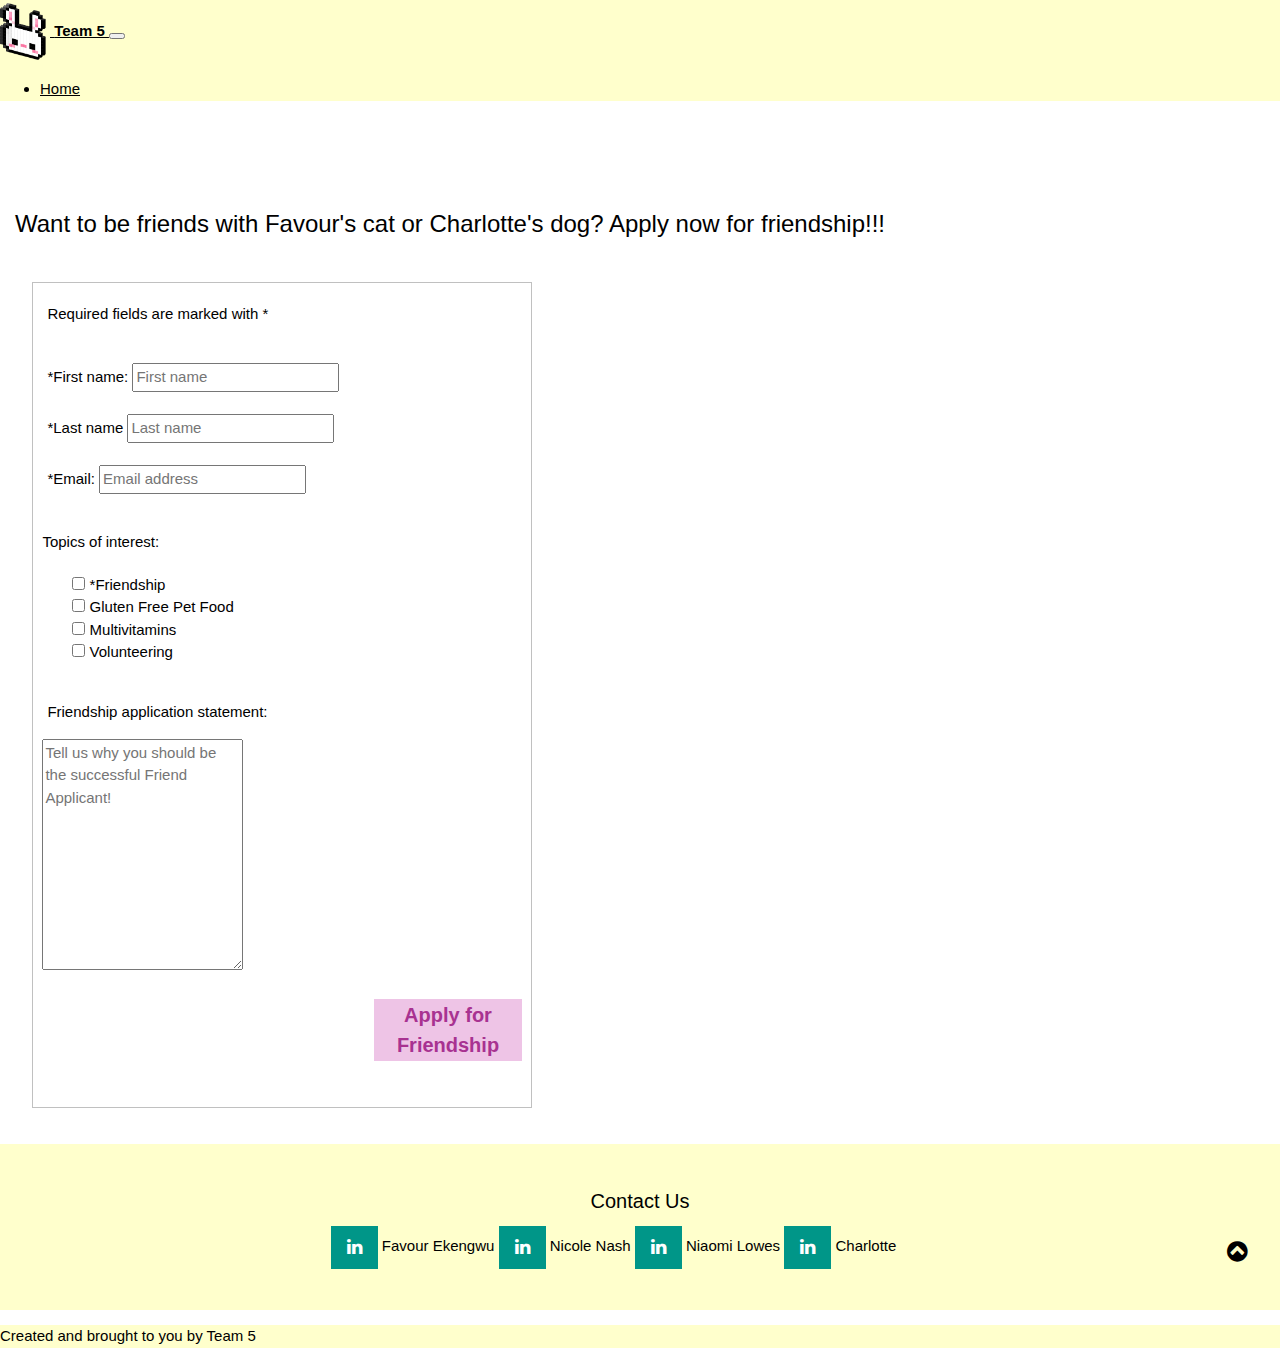
==== page1.html @ 383d6ffa "edits" ====
<!DOCTYPE html>
<html lang="en">
<head>
    <meta charset="UTF-8">
    <meta http-equiv="X-UA-Compatible" content="IE=edge">
    <meta name="viewport" content="width=device-width, initial-scale=1.0">
    <link rel="icon" href="media/bunny.ico">
    <!-- CSS only -->
    <link href="https://cdn.jsdelivr.net/npm/bootstrap@5.2.3/dist/css/bootstrap.min.css" rel="stylesheet" integrity="sha384-rbsA2VBKQhggwzxH7pPCaAqO46MgnOM80zW1RWuH61DGLwZJEdK2Kadq2F9CUG65" crossorigin="anonymous">
    <link rel="stylesheet" href="https://www.w3schools.com/w3css/4/w3.css">
    <link rel="stylesheet" href="https://fonts.googleapis.com/css?family=Lato">
    <link rel="stylesheet" href="https://fonts.googleapis.com/css?family=Montserrat">
    <link rel="stylesheet" href="https://cdnjs.cloudflare.com/ajax/libs/font-awesome/6.2.1/css/all.min.css">
    <!--social media -->
    <link rel="stylesheet" href="https://cdnjs.cloudflare.com/ajax/libs/font-awesome/4.7.0/css/font-awesome.min.css">
    <link href="style.css" rel="stylesheet" type="text/css">
    <title>Secret Location</title>
</head>

<body>
    <nav class="navbar fixed-top bg-light w3-pale-yellow">
        <div class="container-fluid">
            <a class="navbar-brand" href="index.html">
            <img src="media/bunny.png" alt="Logo" width="50" height="auto" class="d-inline-block align-text-top">
            <b class = "w3-hover-text-blue"> Team 5 </b>
            </a>
            <button class="navbar-toggler" type="button" data-bs-toggle="collapse" data-bs-target="#navbarNav" aria-controls="navbarNav" aria-expanded="false" aria-label="Toggle navigation">
                <span class="navbar-toggler-icon"></span>
            </button>
            
            <div class="collapse navbar-collapse" id="navbarNav">
                <ul class="navbar-nav">
                    <li class="nav-item">
                    <a class="nav-link active" aria-current="page" href="index.html">Home</a>
                    </li>
                </ul>
            </div>
        </div>
    </nav>

    <a name="secret"></a>
    <div id="becomeFriend">
        <h2 id="pageTitle">Want to be friends with Favour's cat or Charlotte's dog? Apply now for friendship!!!</h2>
        <div margin=auto id="contactPage">
        <form id="submissionform" method="post" action="javascript:void(0);">
            <fieldset style="width:500px">
            <p id=asterisk>
                    Required fields are marked with *
            </p><br>
            <label for="first_name" class="formLabel">*First name:</label>
            <input type="text" id="first_name" name="first_name" placeholder="First name" required><br><br>
            <label for="last_name" class="formLabel">*Last name </label>
            <input type="text" id="last_name" name="last_name" placeholder="Last name" required><br><br>
            <label for="email" class="formLabel">*Email:</label>
            <input type="email" placeholder="Email address" id="email" name="email" required><br><br>
                <p>Topics of interest:</p>
                <div id="formCheckboxes">
                <input type="checkbox" id="friendship" name="friendship" value="Friendship" required>
                <label for="Friendship">*Friendship</label><br>
                <input type="checkbox" id="glutenFreePetFood" name="glutenFreePetFood" value="Gluten Free Pet Food">
                <label for="glutenFreePetFood">Gluten Free Pet Food</label><br>
                <input type="checkbox" id="multivitamins" name="multivitamins" value="Multivitamins">
                <label for="multivitamins">Multivitamins</label><br>
                <input type="checkbox" id="Volunteering" name="Volunteering" value="Volunteering">
                <label for="Volunteering">Volunteering</label><br><br>
                </div>
            <p><label for="comments" class="formLabel">Friendship application statement:</label><p>
            <textarea id="comments" name= "comments" rows="10" cols="20" placeholder="Tell us why you should be the successful Friend Applicant!"></textarea><br><br>
            <button id="submitButton">Apply for Friendship</button>
            </fieldset>
        </form>
        </div>
    </div>


    <!-- Footer -->
    <a name="Contact"></a>
    <footer class="w3-container w3-padding-32 w3-theme-d1 w3-center w3-pale-yellow">
        <h4>Contact Us</h4>
       
        <a href="https://www.linkedin.com/in/favourekengwu/" class="w3-button w3-large w3-teal w3-hide-small" href="javascript:void(0)" title="Linkedin" target="_blank"><i class="fa fa-linkedin"></i></a>
        Favour Ekengwu
              
        <a href="https://www.linkedin.com/" class="w3-button w3-large w3-teal w3-hide-small" href="javascript:void(0)" title="Linkedin" target="_blank"><i class="fa fa-linkedin"></i></a>
        Nicole Nash
                
        <a href="https://www.linkedin.com/" class="w3-button w3-large w3-teal w3-hide-small" href="javascript:void(0)" title="Linkedin" target="_blank"><i class="fa fa-linkedin"></i></a>
        Niaomi Lowes 

        <a href="https://www.linkedin.com/in/charkharris/" class="w3-button w3-large w3-teal w3-hide-small" href="javascript:void(0)" title="Linkedin" target="_blank"><i class="fa fa-linkedin"></i></a>
        Charlotte
    
        
        <div class="w3-tooltip w3-right">
            <span class="w3-text w3-padding w3-teal w3-hide-small">Go To Top</span>   
            <a class="w3-button w3-theme" href="#secret"><span class="w3-xlarge">
            <i class="fa fa-chevron-circle-up"></i></span></a>
        </div>
    </footer>
    
    <!-- JavaScript Bundle with Popper -->
    <script src="https://cdn.jsdelivr.net/npm/bootstrap@5.2.3/dist/js/bootstrap.bundle.min.js" integrity="sha384-kenU1KFdBIe4zVF0s0G1M5b4hcpxyD9F7jL+jjXkk+Q2h455rYXK/7HAuoJl+0I4" crossorigin="anonymous"></script>
    <script src="app.js"></script>
</body>
<p class="w3-pale-yellow">Created and brought to you by Team 5</p>
</html>
---- style.css ----
.carousel img {
    object-fit: cover;
    object-position: center; 
    height: 90vh;
    overflow: hidden;
   }  


.fa-anchor,.fa-coffee {
	font-size:200px;
}

/*

STAY UPDATED

*/

#submitButton{
	margin-left: 332px;
	margin-bottom: 20px;
  color: #a83291;
  font-weight: bold;
  background-color: #eec4e6;
  border-style: none;
	font-size: 20px;
}

#pageTitle{
	padding-top: 90px;
	padding-bottom: 30px;
  padding-left: 15px;
	font-size: 24px;
}

#contactPage{
	display: inline-block;
}

#submissionform{
	float: left;
	max-width: 60%;
	padding-bottom: 30px;
	padding-left: 30px;
	font-size: 15px;
}

.formLabel, #asterisk{
	padding-left: 5px;
}

#formCheckboxes{
	padding-left: 30px;
	padding-top: 5px;
}
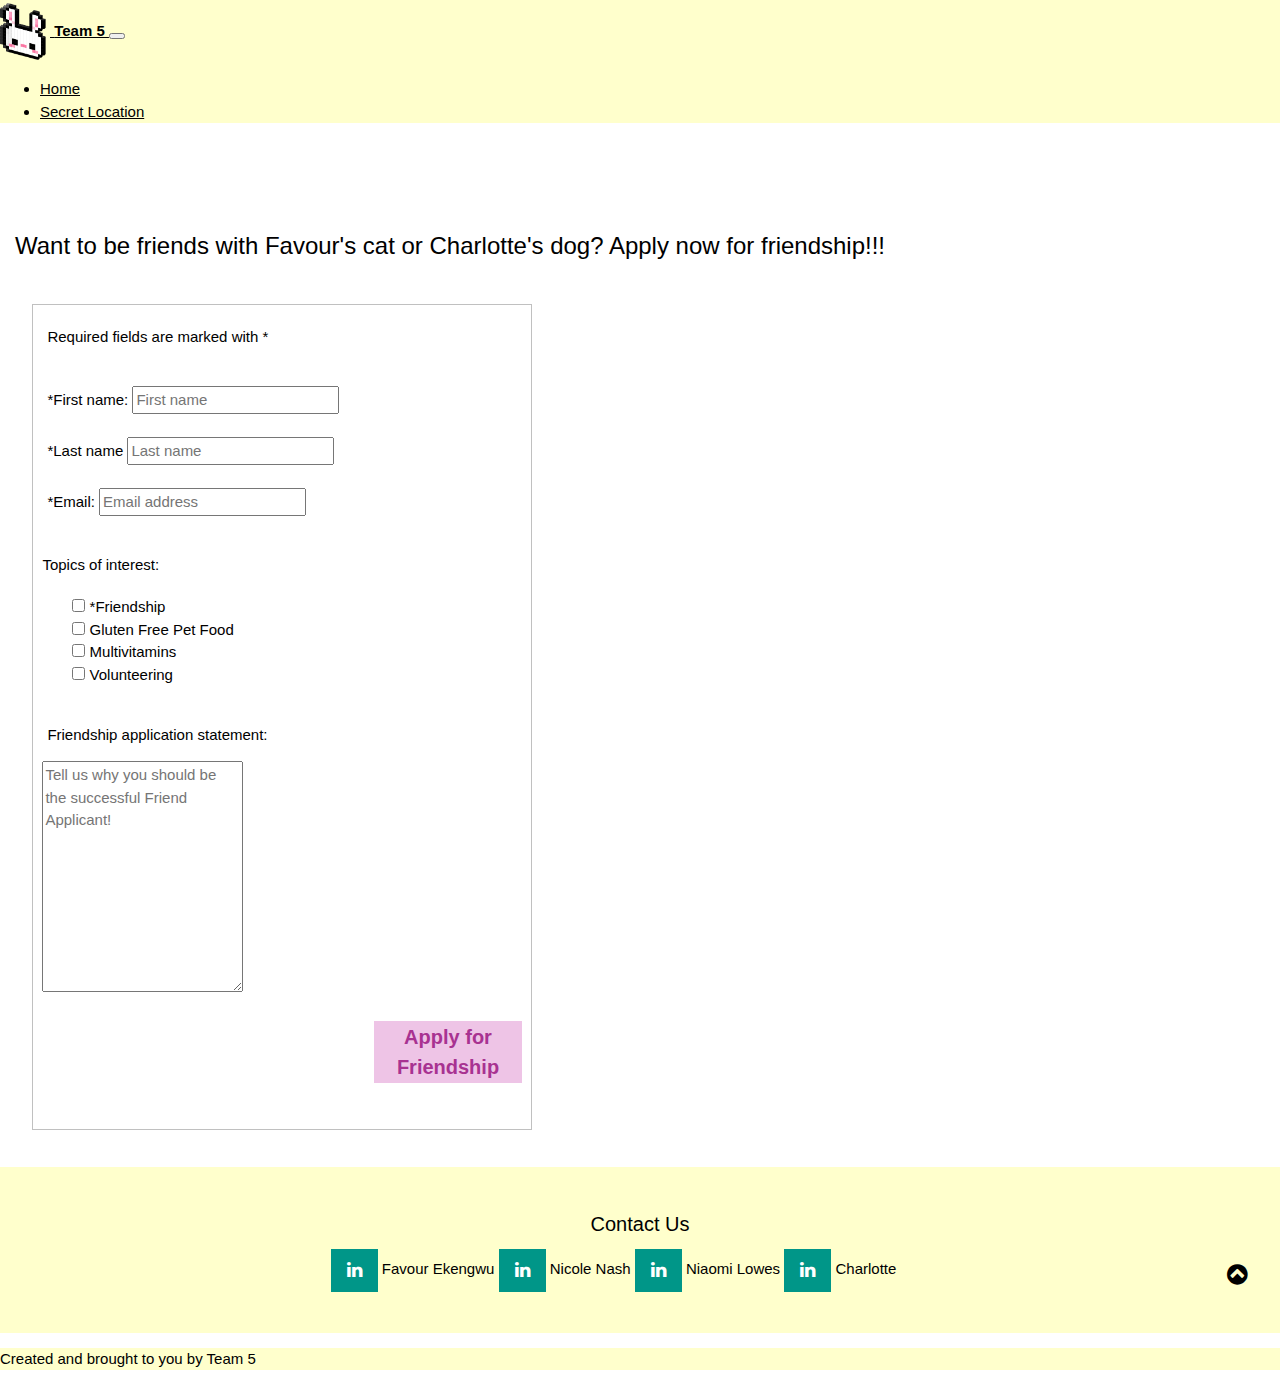
==== commit bcfbe7d1: "Nav bar" ====
--- a/page1.html
+++ b/page1.html
@@ -20,7 +20,7 @@
 <body>
     <nav class="navbar fixed-top bg-light w3-pale-yellow">
         <div class="container-fluid">
-            <a class="navbar-brand" href="index.html">
+            <a class="navbar-brand" href="#">
             <img src="media/bunny.png" alt="Logo" width="50" height="auto" class="d-inline-block align-text-top">
             <b class = "w3-hover-text-blue"> Team 5 </b>
             </a>
@@ -32,6 +32,9 @@
                 <ul class="navbar-nav">
                     <li class="nav-item">
                     <a class="nav-link active" aria-current="page" href="index.html">Home</a>
+                    <li class="nav-item">
+                    <a class="nav-link" href="page1.html">Secret Location</a>
+                    </li>
                     </li>
                 </ul>
             </div>
